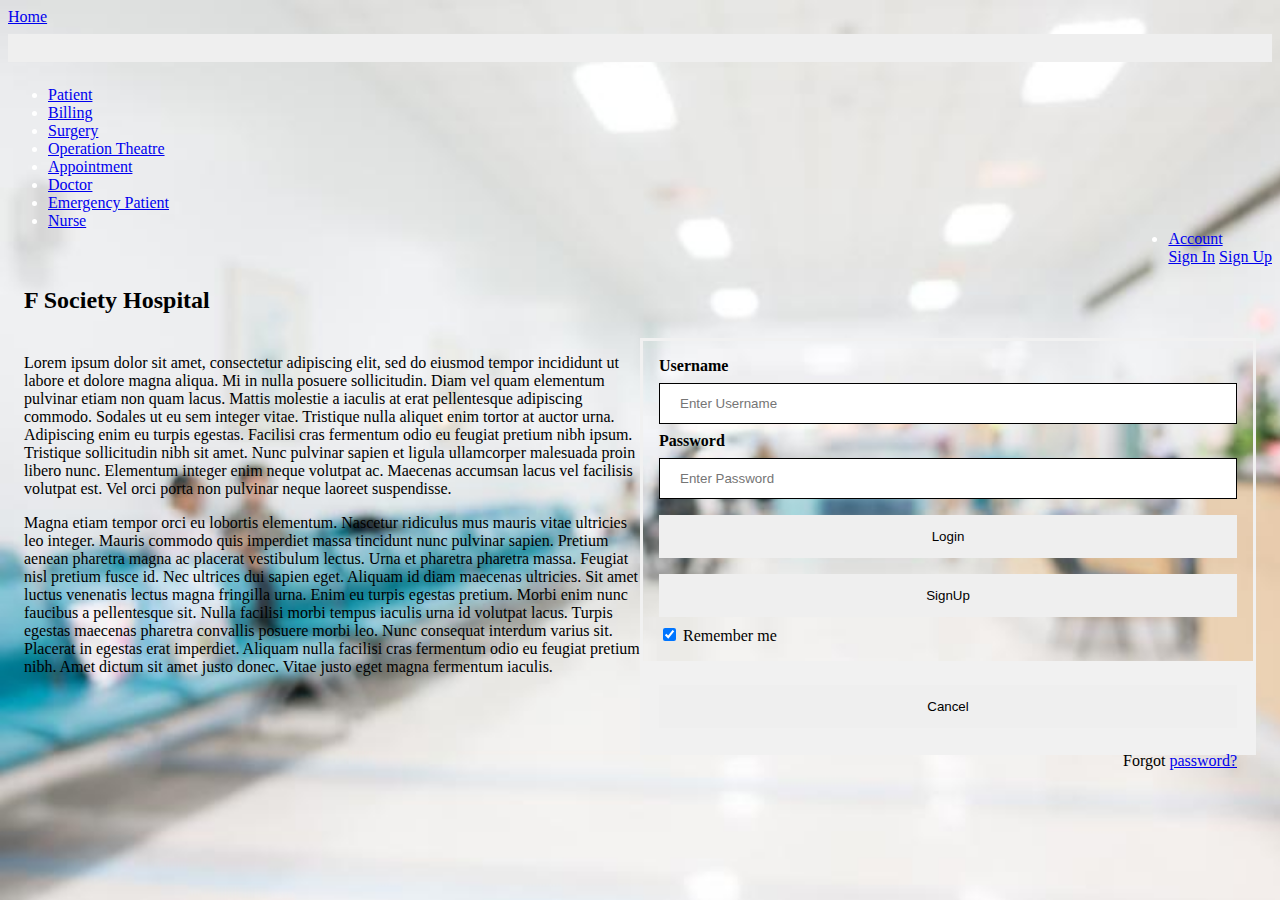
==== index.html @ 328ac71d "initial hierarcy updated" ====
<!DOCTYPE html>
<html lang="en">
    <head>
        <meta charset="UTF-8">
        <meta http-equiv="X-UA-Compatible" content="IE=edge">
        <meta name="viewport" content="width=device-width, initial-scale=1.0">
        <link href="https://cdn.jsdelivr.net/npm/bootstrap@5.0.0-beta3/dist/css/bootstrap.min.css" rel="stylesheet" integrity="sha384-eOJMYsd53ii+scO/bJGFsiCZc+5NDVN2yr8+0RDqr0Ql0h+rP48ckxlpbzKgwra6" crossorigin="anonymous">
        <script src="https://code.jquery.com/jquery-3.2.1.slim.min.js" integrity="sha384-KJ3o2DKtIkvYIK3UENzmM7KCkRr/rE9/Qpg6aAZGJwFDMVNA/GpGFF93hXpG5KkN" crossorigin="anonymous"></script>
        <script src="https://cdnjs.cloudflare.com/ajax/libs/popper.js/1.12.9/umd/popper.min.js" integrity="sha384-ApNbgh9B+Y1QKtv3Rn7W3mgPxhU9K/ScQsAP7hUibX39j7fakFPskvXusvfa0b4Q" crossorigin="anonymous"></script>
        <script src="https://maxcdn.bootstrapcdn.com/bootstrap/4.0.0/js/bootstrap.min.js" integrity="sha384-JZR6Spejh4U02d8jOt6vLEHfe/JQGiRRSQQxSfFWpi1MquVdAyjUar5+76PVCmYl" crossorigin="anonymous"></script>
        <link rel="stylesheet" href="index.css">
        <title>F Society Hospital</title>
    </head>
    <body style="background-image:url(assets/blur-hospital.jpg); background-repeat: no-repeat; background-attachment: fixed; background-size: cover; color:white">
        <nav class="navbar navbar-expand-lg navbar-light navbar-dark bg-dark justify-content-between">
            <a class="navbar-brand" href="#">Home</a>
            <button class="navbar-toggler" type="button" data-toggle="collapse" data-target="#navbarNav" aria-controls="navbarNav" aria-expanded="false" aria-label="Toggle navigation">
                <span class="navbar-toggler-icon"></span>
            </button>
            <div class="collapse navbar-collapse" id="navbarNav">
                <ul class="navbar-nav">
                    <li class="nav-item">
                        <a class="nav-link" href="patient.html">Patient</a>
                    </li>
                    <li class="nav-item">
                        <a class="nav-link" href="billing.html">Billing</a>
                    </li>
                    <li class="nav-item">
                        <a class="nav-link" href="surgery.html">Surgery</a>
                    </li>
                    <li class="nav-item">
                        <a class="nav-link" href="operation_theatre.html">Operation Theatre</a>
                    </li>
                    <li class="nav-item">
                        <a class="nav-link" href="appointment.html">Appointment</a>
                    </li>
                    <li class="nav-item">
                        <a class="nav-link" href="doctor.html">Doctor</a>
                    </li>
                    <li class="nav-item">
                        <a class="nav-link" href="epatient.html">Emergency Patient</a>
                    </li>
                    <li class="nav-item">
                        <a class="nav-link" href="nurse.html">Nurse</a>
                    </li>
                    <li style="float: right;" class="nav-text dropdown">
                        <a class="nav-link dropdown-toggle" href="#" id="navbarDropdownMenuLink" data-toggle="dropdown" aria-haspopup="true" aria-expanded="false">Account</a>
                        <div class="dropdown-menu" aria-labelledby="navbarDropdownMenuLink">
                            <a class="dropdown-item" href="#">Sign In</a>
                            <a class="dropdown-item" href="#">Sign Up</a>
                        </div>
                    </li>
                </ul>
            </div>
        </nav>
        <div class="container">
            <h2 style="margin:2%0%2%0%; color:black">F Society Hospital</h2>
            <div class="row">
                <div class="column">
                    <p style="color:black">
                        Lorem ipsum dolor sit amet, consectetur adipiscing elit, sed do eiusmod tempor incididunt ut labore et dolore magna aliqua. Mi in nulla posuere sollicitudin. Diam vel quam elementum pulvinar etiam non quam lacus. Mattis molestie a iaculis at erat pellentesque adipiscing commodo. Sodales ut eu sem integer vitae. Tristique nulla aliquet enim tortor at auctor urna. Adipiscing enim eu turpis egestas. Facilisi cras fermentum odio eu feugiat pretium nibh ipsum. Tristique sollicitudin nibh sit amet. Nunc pulvinar sapien et ligula ullamcorper malesuada proin libero nunc. Elementum integer enim neque volutpat ac. Maecenas accumsan lacus vel facilisis volutpat est. Vel orci porta non pulvinar neque laoreet suspendisse.
                    </p>
                    <p style="color:black">
                        Magna etiam tempor orci eu lobortis elementum. Nascetur ridiculus mus mauris vitae ultricies leo integer. Mauris commodo quis imperdiet massa tincidunt nunc pulvinar sapien. Pretium aenean pharetra magna ac placerat vestibulum lectus. Urna et pharetra pharetra massa. Feugiat nisl pretium fusce id. Nec ultrices dui sapien eget. Aliquam id diam maecenas ultricies. Sit amet luctus venenatis lectus magna fringilla urna. Enim eu turpis egestas pretium. Morbi enim nunc faucibus a pellentesque sit. Nulla facilisi morbi tempus iaculis urna id volutpat lacus. Turpis egestas maecenas pharetra convallis posuere morbi leo. Nunc consequat interdum varius sit. Placerat in egestas erat imperdiet. Aliquam nulla facilisi cras fermentum odio eu feugiat pretium nibh. Amet dictum sit amet justo donec. Vitae justo eget magna fermentum iaculis.
                    </p>
                </div>
                <div class="column" style="color:black">
                    <form action="user_validation.php" method="post">
                        <div class="container">
                          <label for="uname"><b>Username</b></label>
                          <input type="text" placeholder="Enter Username" name="uname" required>
                          <label for="psw"><b>Password</b></label>
                          <input type="password" placeholder="Enter Password" name="psw" required>
                          <button class="btn btn-primary" type="submit">Login</button>
                          <button class="btn btn-primary" type="submit">SignUp</button>
                          <label>
                            <input type="checkbox" checked="checked" name="remember"> Remember me
                          </label>
                        </div>
                        <div class="container" style="background-color:#f1f1f1">
                          <button class="btn btn-danger" type="button" class="cancelbtn">Cancel</button>
                          <span class="psw">Forgot <a href="#">password?</a></span>
                        </div>
                    </form> 
                </div>
            </div>
        </div>
    </body>
</html>
---- index.css ----
.row {
    display: flex;
}
  
.column {
    flex: 50%;
}

form {
    border: 3px solid #f1f1f1;
}

input[type=text], input[type=password] {
    width: 100%;
    padding: 12px 20px;
    margin: 8px 0;
    display: inline-block;
    border: 1px solid #000;
    box-sizing: border-box;
}

/* Set a style for all buttons */
button {
    padding: 14px 20px;
    margin: 8px 0;
    border: none;
    cursor: pointer;
    width: 100%;
}

/* Extra style for the cancel button (red) */
.cancelbtn {
    width: auto;
    padding: 10px 18px;
    background-color: #f44336;
}


/* Add padding to containers */
.container {
    padding: 16px;
}

/* The "Forgot password" text */
span.psw {
    float: right;
    padding-top: 16px;
}

/* Change styles for span and cancel button on extra small screens */
@media screen and (max-width: 300px) {
    span.psw {
        display: block;
        float: none;
    }
    .cancelbtn {
        width: 100%;
    }
}
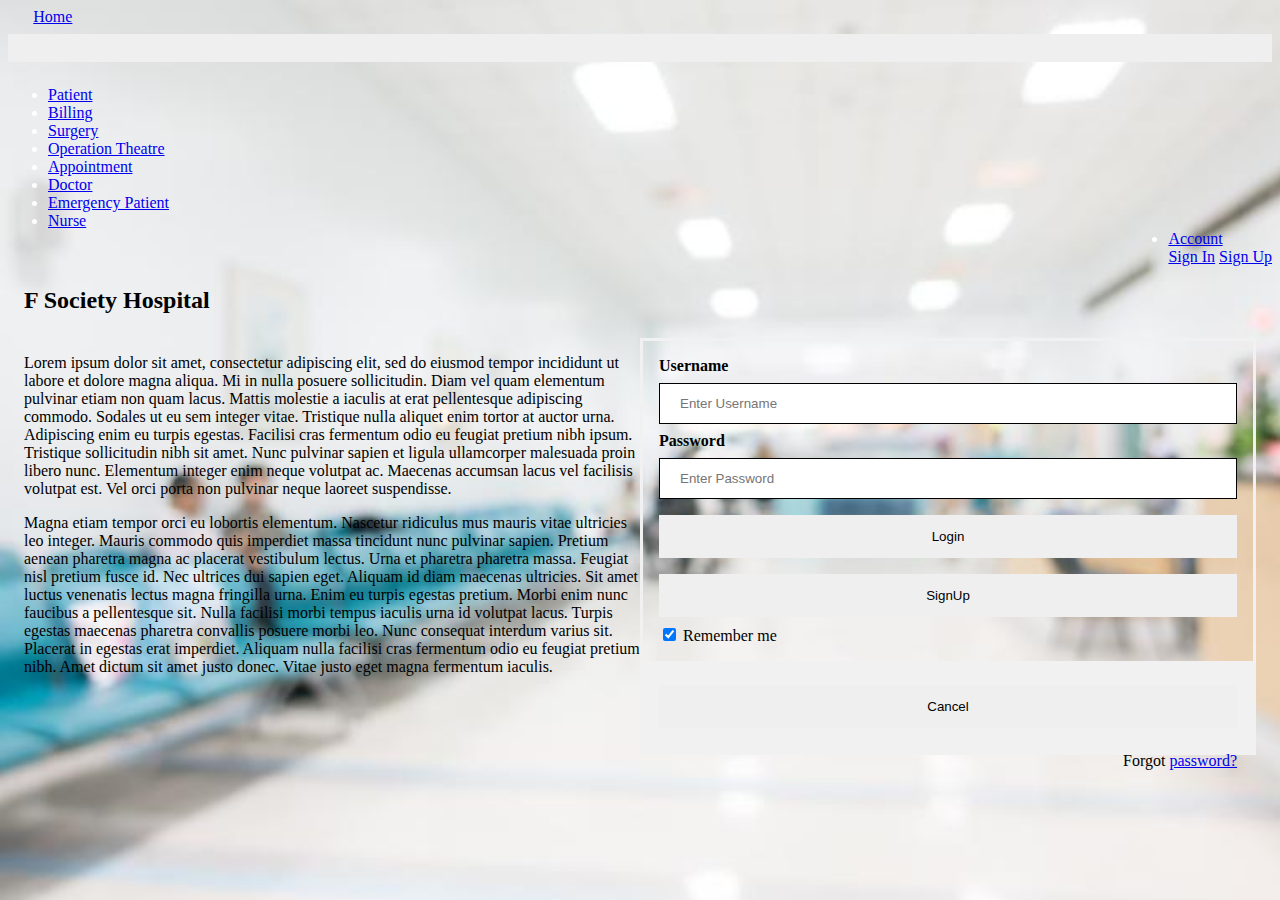
==== commit 459ccd87: "added padding to left of home href" ====
--- a/index.html
+++ b/index.html
@@ -13,35 +13,35 @@
     </head>
     <body style="background-image:url(assets/blur-hospital.jpg); background-repeat: no-repeat; background-attachment: fixed; background-size: cover; color:white">
         <nav class="navbar navbar-expand-lg navbar-light navbar-dark bg-dark justify-content-between">
-            <a class="navbar-brand" href="#">Home</a>
+            <a style="padding-left: 2%;" class="navbar-brand" href="index.html">Home</a>
             <button class="navbar-toggler" type="button" data-toggle="collapse" data-target="#navbarNav" aria-controls="navbarNav" aria-expanded="false" aria-label="Toggle navigation">
                 <span class="navbar-toggler-icon"></span>
             </button>
             <div class="collapse navbar-collapse" id="navbarNav">
                 <ul class="navbar-nav">
                     <li class="nav-item">
-                        <a class="nav-link" href="patient.html">Patient</a>
+                        <a class="nav-link" href="patient/patient.html">Patient</a>
                     </li>
                     <li class="nav-item">
-                        <a class="nav-link" href="billing.html">Billing</a>
+                        <a class="nav-link" href="billing/billing.html">Billing</a>
                     </li>
                     <li class="nav-item">
-                        <a class="nav-link" href="surgery.html">Surgery</a>
+                        <a class="nav-link" href="surgery/surgery.html">Surgery</a>
                     </li>
                     <li class="nav-item">
-                        <a class="nav-link" href="operation_theatre.html">Operation Theatre</a>
+                        <a class="nav-link" href="operation_theatre/operation_theatre.html">Operation Theatre</a>
                     </li>
                     <li class="nav-item">
-                        <a class="nav-link" href="appointment.html">Appointment</a>
+                        <a class="nav-link" href="appointment/appointment.html">Appointment</a>
                     </li>
                     <li class="nav-item">
-                        <a class="nav-link" href="doctor.html">Doctor</a>
+                        <a class="nav-link" href="doctor/doctor.html">Doctor</a>
                     </li>
                     <li class="nav-item">
-                        <a class="nav-link" href="epatient.html">Emergency Patient</a>
+                        <a class="nav-link" href="epatient/epatient.html">Emergency Patient</a>
                     </li>
                     <li class="nav-item">
-                        <a class="nav-link" href="nurse.html">Nurse</a>
+                        <a class="nav-link" href="nurse/nurse.html">Nurse</a>
                     </li>
                     <li style="float: right;" class="nav-text dropdown">
                         <a class="nav-link dropdown-toggle" href="#" id="navbarDropdownMenuLink" data-toggle="dropdown" aria-haspopup="true" aria-expanded="false">Account</a>
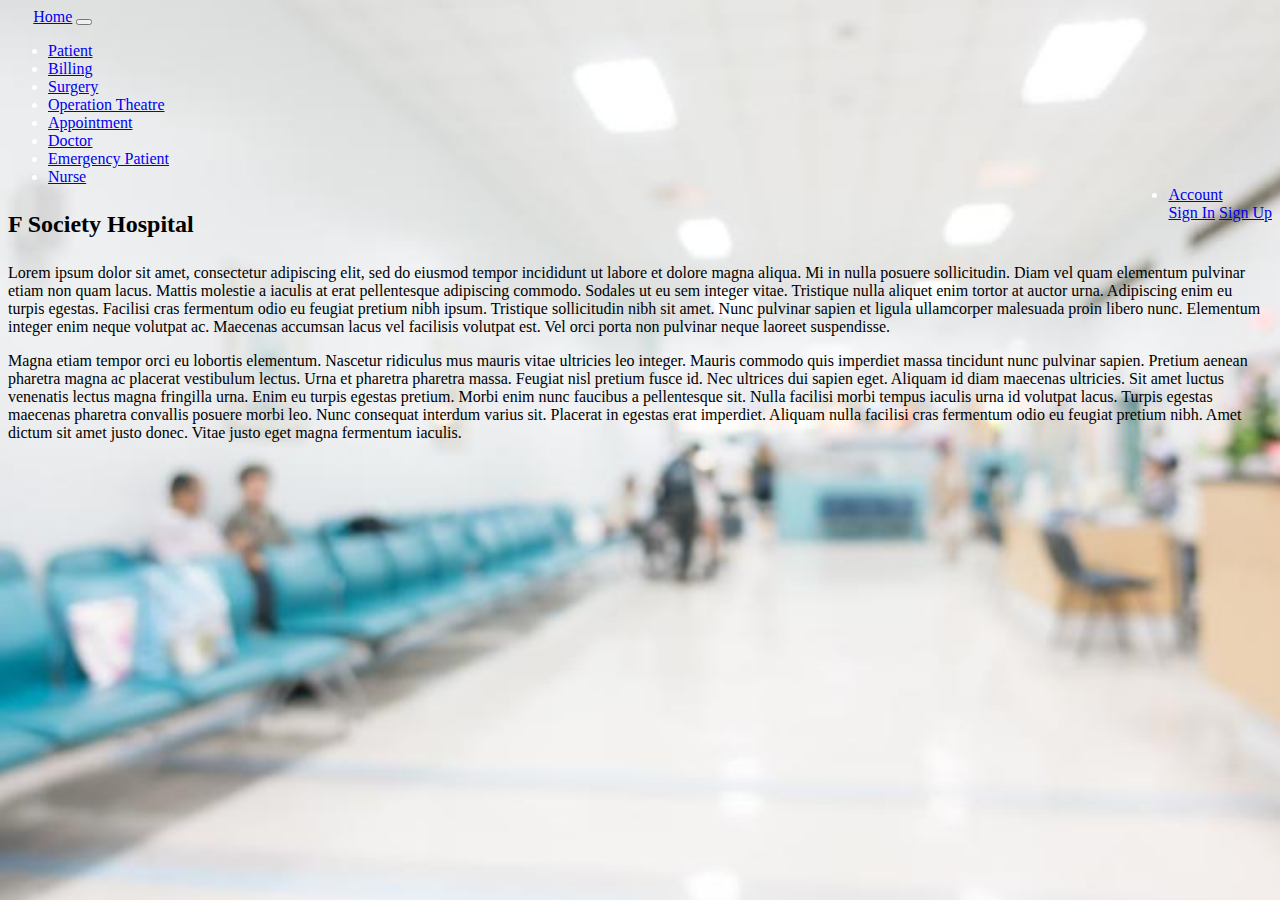
==== commit bf41dd7f: "added login functionality" ====
--- a/index.html
+++ b/index.html
@@ -8,7 +8,6 @@
         <script src="https://code.jquery.com/jquery-3.2.1.slim.min.js" integrity="sha384-KJ3o2DKtIkvYIK3UENzmM7KCkRr/rE9/Qpg6aAZGJwFDMVNA/GpGFF93hXpG5KkN" crossorigin="anonymous"></script>
         <script src="https://cdnjs.cloudflare.com/ajax/libs/popper.js/1.12.9/umd/popper.min.js" integrity="sha384-ApNbgh9B+Y1QKtv3Rn7W3mgPxhU9K/ScQsAP7hUibX39j7fakFPskvXusvfa0b4Q" crossorigin="anonymous"></script>
         <script src="https://maxcdn.bootstrapcdn.com/bootstrap/4.0.0/js/bootstrap.min.js" integrity="sha384-JZR6Spejh4U02d8jOt6vLEHfe/JQGiRRSQQxSfFWpi1MquVdAyjUar5+76PVCmYl" crossorigin="anonymous"></script>
-        <link rel="stylesheet" href="index.css">
         <title>F Society Hospital</title>
     </head>
     <body style="background-image:url(assets/blur-hospital.jpg); background-repeat: no-repeat; background-attachment: fixed; background-size: cover; color:white">
@@ -64,25 +63,6 @@
                         Magna etiam tempor orci eu lobortis elementum. Nascetur ridiculus mus mauris vitae ultricies leo integer. Mauris commodo quis imperdiet massa tincidunt nunc pulvinar sapien. Pretium aenean pharetra magna ac placerat vestibulum lectus. Urna et pharetra pharetra massa. Feugiat nisl pretium fusce id. Nec ultrices dui sapien eget. Aliquam id diam maecenas ultricies. Sit amet luctus venenatis lectus magna fringilla urna. Enim eu turpis egestas pretium. Morbi enim nunc faucibus a pellentesque sit. Nulla facilisi morbi tempus iaculis urna id volutpat lacus. Turpis egestas maecenas pharetra convallis posuere morbi leo. Nunc consequat interdum varius sit. Placerat in egestas erat imperdiet. Aliquam nulla facilisi cras fermentum odio eu feugiat pretium nibh. Amet dictum sit amet justo donec. Vitae justo eget magna fermentum iaculis.
                     </p>
                 </div>
-                <div class="column" style="color:black">
-                    <form action="user_validation.php" method="post">
-                        <div class="container">
-                          <label for="uname"><b>Username</b></label>
-                          <input type="text" placeholder="Enter Username" name="uname" required>
-                          <label for="psw"><b>Password</b></label>
-                          <input type="password" placeholder="Enter Password" name="psw" required>
-                          <button class="btn btn-primary" type="submit">Login</button>
-                          <button class="btn btn-primary" type="submit">SignUp</button>
-                          <label>
-                            <input type="checkbox" checked="checked" name="remember"> Remember me
-                          </label>
-                        </div>
-                        <div class="container" style="background-color:#f1f1f1">
-                          <button class="btn btn-danger" type="button" class="cancelbtn">Cancel</button>
-                          <span class="psw">Forgot <a href="#">password?</a></span>
-                        </div>
-                    </form> 
-                </div>
             </div>
         </div>
     </body>
